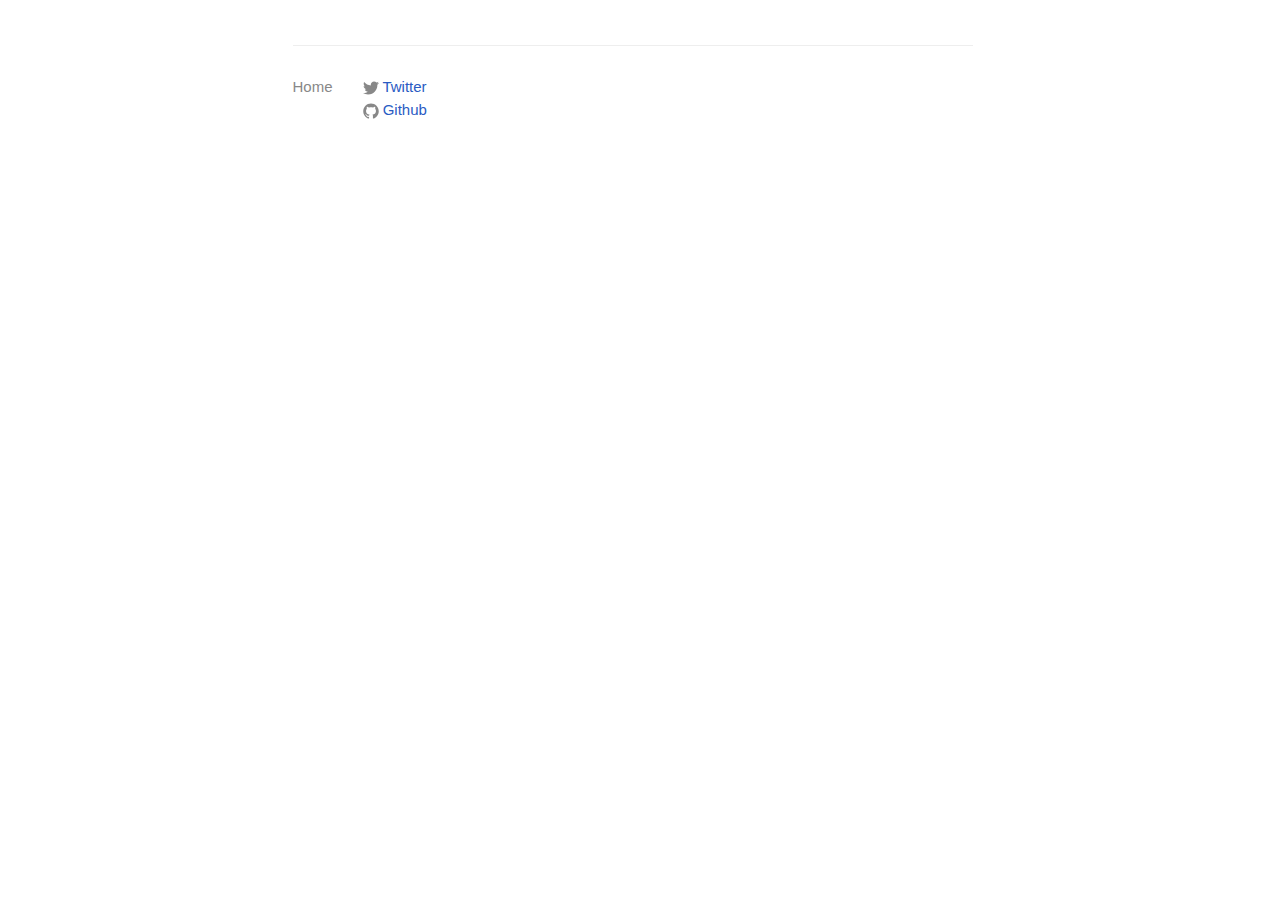
==== index.html @ bf60ce9f "Init" ====
<!DOCTYPE html>
<html>
  <head>
  <meta charset="utf-8">
  <meta http-equiv="X-UA-Compatible" content="IE=edge">
  <meta name="viewport" content="width=device-width, initial-scale=1">

  <title>johnwalker</title>
  <meta name="description" content="A programmer tries hard at programming and photography. Please no food/mountain pics or selfies. 
">
  <link rel="stylesheet" href="/css/main.css">
  <link rel="canonical" href="http://johnwalker.io/">
  <link rel="alternate" type="application/rss+xml" title="johnwalker" href="http://johnwalker.io/feed.xml" />
  <link rel="stylesheet" href="/css/pygments.css">
</head>

  <body>
    <div class="page-content">
      <div class="wrapper">
        <ul class="posts">
  
</ul>

	<div class="footer-col-wrapper site-footer">
          <div class="footer-col">
            <p>Home</p>
          </div>
          <div class="footer-col">
            <div class="about">
  <ul class="social-media-list">
    <li><a href="https://twitter.com/johnwalkerio">
        <span class="icon">
          <svg viewBox="0 0 16 16">
            <path fill="#828282" d="M15.969,3.058c-0.586,0.26-1.217,0.436-1.878,0.515c0.675-0.405,1.194-1.045,1.438-1.809
                                    c-0.632,0.375-1.332,0.647-2.076,0.793c-0.596-0.636-1.446-1.033-2.387-1.033c-1.806,0-3.27,1.464-3.27,3.27 c0,0.256,0.029,0.506,0.085,0.745C5.163,5.404,2.753,4.102,1.14,2.124C0.859,2.607,0.698,3.168,0.698,3.767 c0,1.134,0.577,2.135,1.455,2.722C1.616,6.472,1.112,6.325,0.671,6.08c0,0.014,0,0.027,0,0.041c0,1.584,1.127,2.906,2.623,3.206 C3.02,9.402,2.731,9.442,2.433,9.442c-0.211,0-0.416-0.021-0.615-0.059c0.416,1.299,1.624,2.245,3.055,2.271 c-1.119,0.877-2.529,1.4-4.061,1.4c-0.264,0-0.524-0.015-0.78-0.046c1.447,0.928,3.166,1.469,5.013,1.469 c6.015,0,9.304-4.983,9.304-9.304c0-0.142-0.003-0.283-0.009-0.423C14.976,4.29,15.531,3.714,15.969,3.058z"></path>
          </svg>
        </span> Twitter</a></li>
    <li><a href="https://github.com/johnwalker"><span class="icon">
          <svg viewBox="0 0 16 16">
            <path fill="#828282" d="M7.999,0.431c-4.285,0-7.76,3.474-7.76,7.761 c0,3.428,2.223,6.337,5.307,7.363c0.388,0.071,0.53-0.168,0.53-0.374c0-0.184-0.007-0.672-0.01-1.32 c-2.159,0.469-2.614-1.04-2.614-1.04c-0.353-0.896-0.862-1.135-0.862-1.135c-0.705-0.481,0.053-0.472,0.053-0.472 c0.779,0.055,1.189,0.8,1.189,0.8c0.692,1.186,1.816,0.843,2.258,0.645c0.071-0.502,0.271-0.843,0.493-1.037 C4.86,11.425,3.049,10.76,3.049,7.786c0-0.847,0.302-1.54,0.799-2.082C3.768,5.507,3.501,4.718,3.924,3.65 c0,0,0.652-0.209,2.134,0.796C6.677,4.273,7.34,4.187,8,4.184c0.659,0.003,1.323,0.089,1.943,0.261 c1.482-1.004,2.132-0.796,2.132-0.796c0.423,1.068,0.157,1.857,0.077,2.054c0.497,0.542,0.798,1.235,0.798,2.082 c0,2.981-1.814,3.637-3.543,3.829c0.279,0.24,0.527,0.713,0.527,1.437c0,1.037-0.01,1.874-0.01,2.129 c0,0.208,0.14,0.449,0.534,0.373c3.081-1.028,5.302-3.935,5.302-7.362C15.76,3.906,12.285,0.431,7.999,0.431z"></path>
          </svg>
        </span>Github</a></li>
  </ul>
</div>

          </div>
        </div>
      </div>
    </div>
  </body>
</html>
---- css/main.css ----
nav {
  font-size: 1.3em; }

/**
 * Reset some basic elements
 */
body, h1, h2, h3, h4, h5, h6,
p, blockquote, pre, hr,
dl, dd, ol, ul, figure {
  margin: 0;
  padding: 0; }

/**
 * Basic styling
 */
body {
  font-family: Helvetica, Arial, sans-serif;
  font-size: 16px;
  line-height: 1.5;
  font-weight: 300;
  color: #000;
  background-color: #fff;
  -webkit-text-size-adjust: 100%; }

/**
 * Set `margin-bottom` to maintain vertical rhythm
 */
h1, h2, h3, h4, h5, h6,
p, blockquote, pre,
ul, ol, dl, figure,
.highlight {
  margin-bottom: 15px; }

/**
 * Images
 */
img {
  max-width: 100%;
  vertical-align: middle; }

/**
 * Figures
 */
figure > img {
  display: block; }

figcaption {
  font-size: 14px; }

/**
 * Lists
 */
ul, ol {
  margin-left: 30px; }

li > ul,
li > ol {
  margin-bottom: 0; }

/**
 * Headings
 */
h1, h2, h3, h4, h5, h6 {
  font-weight: 300; }

/**
 * Links
 */
a {
  color: #2a5bc3;
  text-decoration: none; }
  a:visited {
    color: #1c3e84; }
  a:hover {
    color: #000;
    text-decoration: underline; }

/**
 * Blockquotes
 */
blockquote {
  color: #888;
  border-left: 4px solid #eeeeee;
  padding-left: 15px;
  font-size: 18px;
  letter-spacing: -1px;
  font-style: italic; }
  blockquote > :last-child {
    margin-bottom: 0; }

/**
 * Code formatting
 */
pre,
code {
  font-size: 15px;
  border: 1px solid #eeeeee;
  border-radius: 3px;
  background-color: #fbfbfb; }

code {
  padding: 1px 5px; }

pre {
  padding: 8px 12px;
  overflow-x: scroll; }
  pre > code {
    border: 0;
    padding-right: 0;
    padding-left: 0; }

/**
 * Wrapper
 */
.wrapper {
  max-width: -webkit-calc(725px - (30px * 2));
  max-width: calc(725px - (30px * 2));
  margin-right: auto;
  margin-left: auto;
  padding-right: 30px;
  padding-left: 30px; }
  @media screen and (max-width: 800px) {
    .wrapper {
      max-width: -webkit-calc(725px - (30px));
      max-width: calc(725px - (30px));
      padding-right: 15px;
      padding-left: 15px; } }

/**
 * Clearfix
 */
.wrapper:after, .footer-col-wrapper:after {
  content: "";
  display: table;
  clear: both; }

/**
 * Icons
 */
.icon > svg {
  display: inline-block;
  width: 16px;
  height: 16px;
  vertical-align: middle; }
  .icon > svg path {
    fill: #888; }

/**
 * Site header
 */
.site-header {
  border-bottom: 1px solid #eeeeee;
  min-height: 56px;
  position: relative; }

.site-title {
  font-size: 26px;
  line-height: 56px;
  letter-spacing: -1px;
  margin-bottom: 0;
  float: left; }
  .site-title, .site-title:visited {
    color: #484848; }

.site-nav li {
  display: inline;
  line-height: 56px;
  margin-right: 2em; }

.site-nav ul {
  margin-left: 0em; }

/**
 * Site footer
 */
.site-footer {
  border-top: 1px solid #eeeeee;
  padding: 30px 0; }

.footer-heading {
  font-size: 18px;
  margin-bottom: 15px; }

.contact-list,
.recent-posts,
.social-media-list {
  list-style: none;
  margin-left: 0; }

.footer-col-wrapper {
  font-size: 15px;
  color: #888;
  margin-left: -15px; }

.footer-col {
  float: left;
  margin-bottom: 15px;
  padding-right: 30px; }

.footer-row ul li {
  display: inline;
  margin-right: 15px; }

.posts-post {
  list-style: none;
  margin-top: 0.5rem; }

@media screen and (max-width: 800px) {
  .footer-col-1,
  .footer-col-2 {
    width: -webkit-calc(50% - (30px / 2));
    width: calc(50% - (30px / 2)); }

  .footer-col-3 {
    width: -webkit-calc(100% - (30px / 2));
    width: calc(100% - (30px / 2)); } }
@media screen and (max-width: 600px) {
  .footer-col {
    float: none;
    width: -webkit-calc(100% - (30px / 2));
    width: calc(100% - (30px / 2)); } }
/**
 * Page content
 */
.page-content {
  padding-top: 30px; }

.page-heading {
  font-size: 20px; }

.post-list {
  margin-left: 0;
  list-style: none; }
  .post-list > li {
    margin-bottom: 30px; }

.post-meta {
  font-size: 14px;
  color: #888; }

.post-link {
  display: block;
  font-size: 48px; }

/**
 * Posts
 */
.post-header {
  margin-bottom: 30px; }

.post-title {
  font-size: 42px;
  letter-spacing: -1px;
  line-height: 1; }
  @media screen and (max-width: 800px) {
    .post-title {
      font-size: 36px; } }

.post-content {
  margin-bottom: 30px; }
  .post-content h2 {
    font-size: 32px; }
    @media screen and (max-width: 800px) {
      .post-content h2 {
        font-size: 28px; } }
  .post-content h3 {
    font-size: 26px; }
    @media screen and (max-width: 800px) {
      .post-content h3 {
        font-size: 22px; } }
  .post-content h4 {
    font-size: 20px; }
    @media screen and (max-width: 800px) {
      .post-content h4 {
        font-size: 18px; } }

/**
 * Syntax highlighting styles
 */
.highlight {
  background: #fff; }
  .highlight .c {
    color: #998;
    font-style: italic; }
  .highlight .err {
    color: #a61717;
    background-color: #e3d2d2; }
  .highlight .k {
    font-weight: bold; }
  .highlight .o {
    font-weight: bold; }
  .highlight .cm {
    color: #998;
    font-style: italic; }
  .highlight .cp {
    color: #999;
    font-weight: bold; }
  .highlight .c1 {
    color: #998;
    font-style: italic; }
  .highlight .cs {
    color: #999;
    font-weight: bold;
    font-style: italic; }
  .highlight .gd {
    color: #000;
    background-color: #fdd; }
  .highlight .gd .x {
    color: #000;
    background-color: #faa; }
  .highlight .ge {
    font-style: italic; }
  .highlight .gr {
    color: #a00; }
  .highlight .gh {
    color: #999; }
  .highlight .gi {
    color: #000;
    background-color: #dfd; }
  .highlight .gi .x {
    color: #000;
    background-color: #afa; }
  .highlight .go {
    color: #888; }
  .highlight .gp {
    color: #555; }
  .highlight .gs {
    font-weight: bold; }
  .highlight .gu {
    color: #aaa; }
  .highlight .gt {
    color: #a00; }
  .highlight .kc {
    font-weight: bold; }
  .highlight .kd {
    font-weight: bold; }
  .highlight .kp {
    font-weight: bold; }
  .highlight .kr {
    font-weight: bold; }
  .highlight .kt {
    color: #458;
    font-weight: bold; }
  .highlight .m {
    color: #099; }
  .highlight .s {
    color: #d14; }
  .highlight .na {
    color: #008080; }
  .highlight .nb {
    color: #0086B3; }
  .highlight .nc {
    color: #458;
    font-weight: bold; }
  .highlight .no {
    color: #008080; }
  .highlight .ni {
    color: #800080; }
  .highlight .ne {
    color: #900;
    font-weight: bold; }
  .highlight .nf {
    color: #900;
    font-weight: bold; }
  .highlight .nn {
    color: #555; }
  .highlight .nt {
    color: #000080; }
  .highlight .nv {
    color: #008080; }
  .highlight .ow {
    font-weight: bold; }
  .highlight .w {
    color: #bbb; }
  .highlight .mf {
    color: #099; }
  .highlight .mh {
    color: #099; }
  .highlight .mi {
    color: #099; }
  .highlight .mo {
    color: #099; }
  .highlight .sb {
    color: #d14; }
  .highlight .sc {
    color: #d14; }
  .highlight .sd {
    color: #d14; }
  .highlight .s2 {
    color: #d14; }
  .highlight .se {
    color: #d14; }
  .highlight .sh {
    color: #d14; }
  .highlight .si {
    color: #d14; }
  .highlight .sx {
    color: #d14; }
  .highlight .sr {
    color: #009926; }
  .highlight .s1 {
    color: #d14; }
  .highlight .ss {
    color: #990073; }
  .highlight .bp {
    color: #999; }
  .highlight .vc {
    color: #008080; }
  .highlight .vg {
    color: #008080; }
  .highlight .vi {
    color: #008080; }
  .highlight .il {
    color: #099; }
---- css/pygments.css ----
.hll { background-color: #ffffcc }
.c { color: #008800; font-style: italic } /* Comment */
.err { border: 1px solid #FF0000 } /* Error */
.k { color: #AA22FF; font-weight: bold } /* Keyword */
.o { color: #666666 } /* Operator */
.cm { color: #008800; font-style: italic } /* Comment.Multiline */
.cp { color: #008800 } /* Comment.Preproc */
.c1 { color: #008800; font-style: italic } /* Comment.Single */
.cs { color: #008800; font-weight: bold } /* Comment.Special */
.gd { color: #A00000 } /* Generic.Deleted */
.ge { font-style: italic } /* Generic.Emph */
.gr { color: #FF0000 } /* Generic.Error */
.gh { color: #000080; font-weight: bold } /* Generic.Heading */
.gi { color: #00A000 } /* Generic.Inserted */
.go { color: #888888 } /* Generic.Output */
.gp { color: #000080; font-weight: bold } /* Generic.Prompt */
.gs { font-weight: bold } /* Generic.Strong */
.gu { color: #800080; font-weight: bold } /* Generic.Subheading */
.gt { color: #0044DD } /* Generic.Traceback */
.kc { color: #AA22FF; font-weight: bold } /* Keyword.Constant */
.kd { color: #AA22FF; font-weight: bold } /* Keyword.Declaration */
.kn { color: #AA22FF; font-weight: bold } /* Keyword.Namespace */
.kp { color: #AA22FF } /* Keyword.Pseudo */
.kr { color: #AA22FF; font-weight: bold } /* Keyword.Reserved */
.kt { color: #00BB00; font-weight: bold } /* Keyword.Type */
.m { color: #666666 } /* Literal.Number */
.s { color: #BB4444 } /* Literal.String */
.na { color: #BB4444 } /* Name.Attribute */
.nb { color: #AA22FF } /* Name.Builtin */
.nc { color: #0000FF } /* Name.Class */
.no { color: #880000 } /* Name.Constant */
.nd { color: #AA22FF } /* Name.Decorator */
.ni { color: #999999; font-weight: bold } /* Name.Entity */
.ne { color: #D2413A; font-weight: bold } /* Name.Exception */
.nf { color: #00A000 } /* Name.Function */
.nl { color: #A0A000 } /* Name.Label */
.nn { color: #0000FF; font-weight: bold } /* Name.Namespace */
.nt { color: #008000; font-weight: bold } /* Name.Tag */
.nv { color: #B8860B } /* Name.Variable */
.ow { color: #AA22FF; font-weight: bold } /* Operator.Word */
.w { color: #bbbbbb } /* Text.Whitespace */
.mb { color: #666666 } /* Literal.Number.Bin */
.mf { color: #666666 } /* Literal.Number.Float */
.mh { color: #666666 } /* Literal.Number.Hex */
.mi { color: #666666 } /* Literal.Number.Integer */
.mo { color: #666666 } /* Literal.Number.Oct */
.sb { color: #BB4444 } /* Literal.String.Backtick */
.sc { color: #BB4444 } /* Literal.String.Char */
.sd { color: #BB4444; font-style: italic } /* Literal.String.Doc */
.s2 { color: #BB4444 } /* Literal.String.Double */
.se { color: #BB6622; font-weight: bold } /* Literal.String.Escape */
.sh { color: #BB4444 } /* Literal.String.Heredoc */
.si { color: #BB6688; font-weight: bold } /* Literal.String.Interpol */
.sx { color: #008000 } /* Literal.String.Other */
.sr { color: #BB6688 } /* Literal.String.Regex */
.s1 { color: #BB4444 } /* Literal.String.Single */
.ss { color: #B8860B } /* Literal.String.Symbol */
.bp { color: #AA22FF } /* Name.Builtin.Pseudo */
.vc { color: #B8860B } /* Name.Variable.Class */
.vg { color: #B8860B } /* Name.Variable.Global */
.vi { color: #B8860B } /* Name.Variable.Instance */
.il { color: #666666 } /* Literal.Number.Integer.Long */
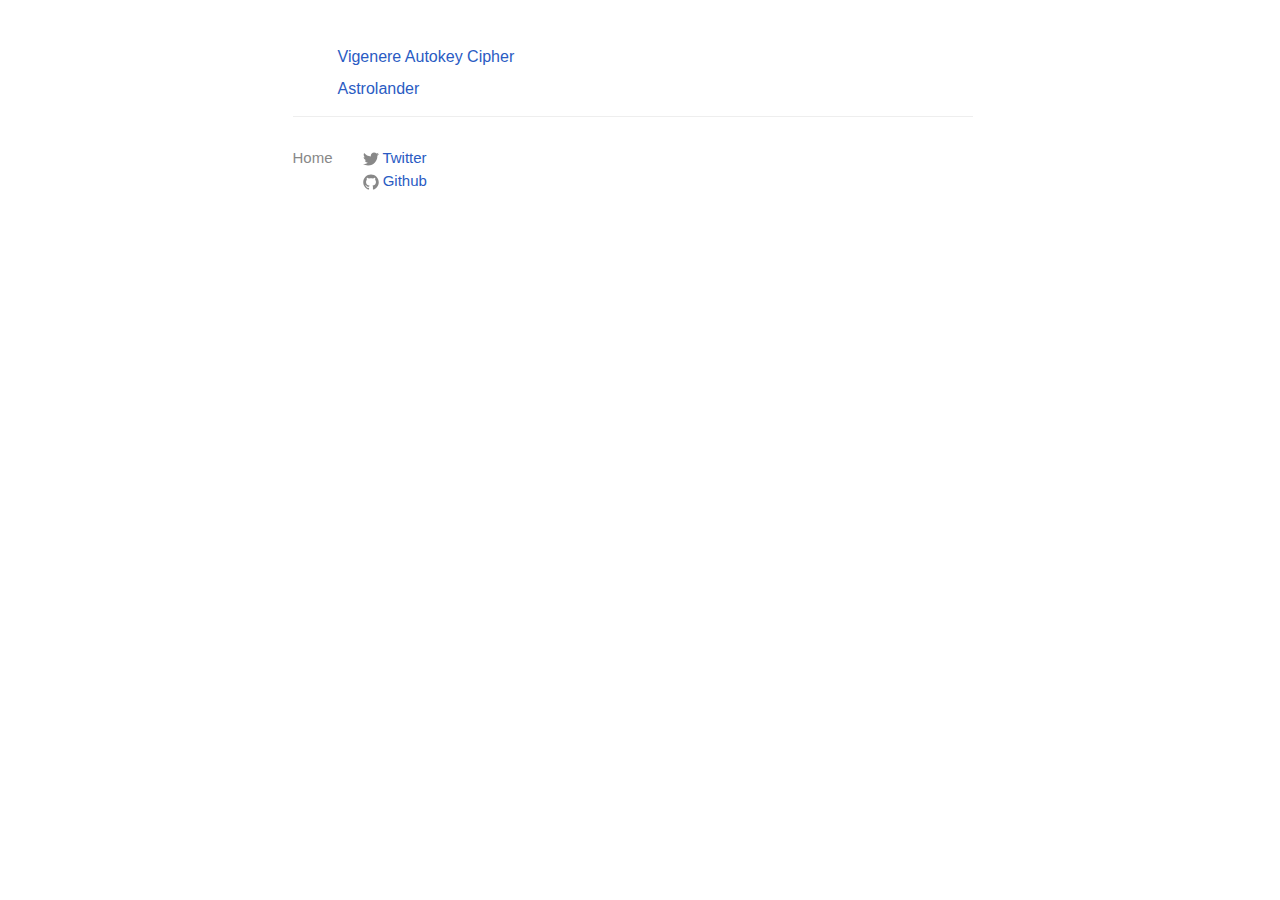
==== commit 210e3104: "random stuff" ====
--- a/index.html
+++ b/index.html
@@ -19,6 +19,14 @@
       <div class="wrapper">
         <ul class="posts">
   
+</ul>
+<ul class="projects">
+  <a href="/vigenere">
+    <li class="posts-post">Vigenere Autokey Cipher</li>
+  </a>
+  <a href="/astrolander">
+    <li class="posts-post">Astrolander</li>
+  </a>
 </ul>
 
 	<div class="footer-col-wrapper site-footer">
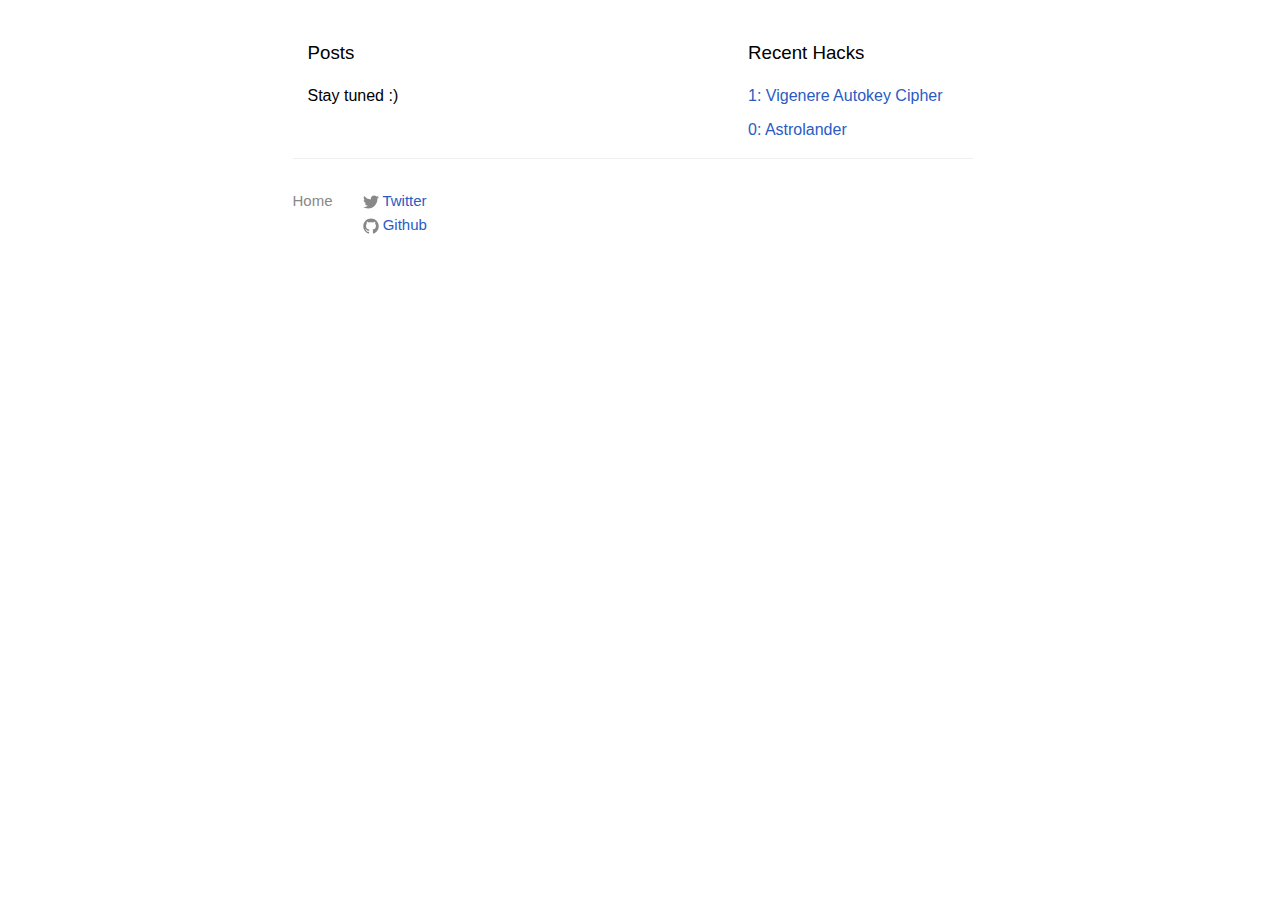
==== commit d34b8f2b: "wip" ====
--- a/index.html
+++ b/index.html
@@ -17,17 +17,18 @@
   <body>
     <div class="page-content">
       <div class="wrapper">
-        <ul class="posts">
-  
-</ul>
-<ul class="projects">
-  <a href="/vigenere">
-    <li class="posts-post">Vigenere Autokey Cipher</li>
-  </a>
-  <a href="/astrolander">
-    <li class="posts-post">Astrolander</li>
-  </a>
-</ul>
+        <div id="mainwrapper" class="wrapper">
+  <div id="posts">
+    <h3>Posts </h3>
+    <p> Stay tuned :) </p>
+    
+  </div>
+  <div id="projects">
+    <h3>Recent Hacks</h3>
+    <li class="posts-post"><a href="/vigenere">1: Vigenere Autokey Cipher</a></li>
+    <li class="posts-post"><a href="/astrolander">0: Astrolander</a></li>
+  </div>
+</div>
 
 	<div class="footer-col-wrapper site-footer">
           <div class="footer-col">
--- a/css/main.css
+++ b/css/main.css
@@ -1,9 +1,7 @@
 nav {
   font-size: 1.3em; }
 
-/**
- * Reset some basic elements
- */
+* Reset some basic elements
 body, h1, h2, h3, h4, h5, h6,
 p, blockquote, pre, hr,
 dl, dd, ol, ul, figure {
@@ -14,10 +12,10 @@
  * Basic styling
  */
 body {
-  font-family: Helvetica, Arial, sans-serif;
+  font-family: sans-serif;
   font-size: 16px;
-  line-height: 1.5;
-  font-weight: 300;
+  line-height: 1.6;
+  font-weight: 200;
   color: #000;
   background-color: #fff;
   -webkit-text-size-adjust: 100%; }
@@ -147,7 +145,7 @@
 
 /**
  * Site header
- */
+*/
 .site-header {
   border-bottom: 1px solid #eeeeee;
   min-height: 56px;
@@ -172,7 +170,7 @@
 
 /**
  * Site footer
- */
+*/
 .site-footer {
   border-top: 1px solid #eeeeee;
   padding: 30px 0; }
@@ -204,6 +202,18 @@
 .posts-post {
   list-style: none;
   margin-top: 0.5rem; }
+
+div#mainwrapper {
+  margin-left: 0;
+  padding-left: 0; }
+
+div#posts {
+  float: left; }
+
+div#projects {
+  float: right;
+  margin-bottom: 1rem;
+  margin-left: 2rem; }
 
 @media screen and (max-width: 800px) {
   .footer-col-1,
@@ -221,7 +231,7 @@
     width: calc(100% - (30px / 2)); } }
 /**
  * Page content
- */
+*/
 .page-content {
   padding-top: 30px; }
 
@@ -244,7 +254,7 @@
 
 /**
  * Posts
- */
+*/
 .post-header {
   margin-bottom: 30px; }
 
